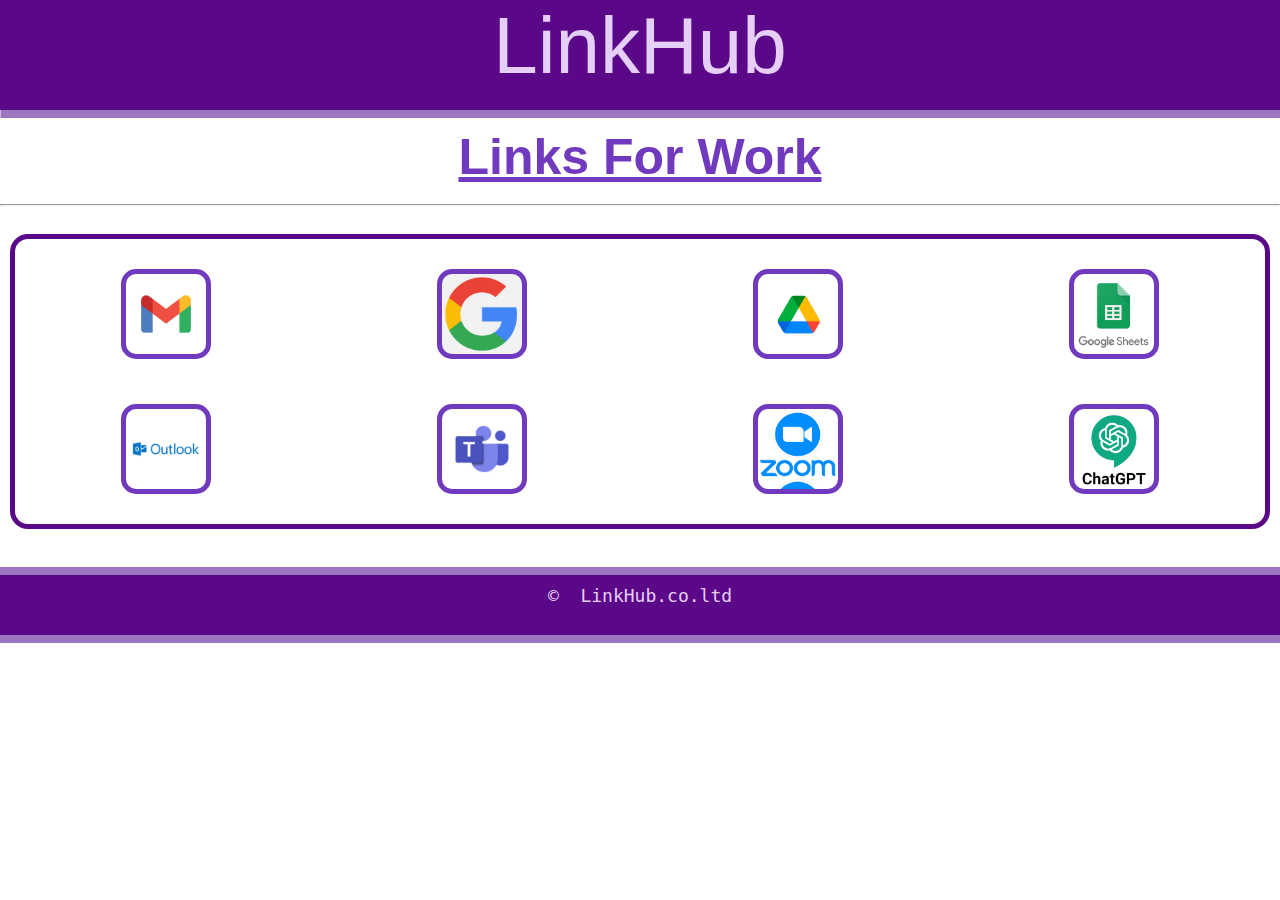
==== booking.html @ c508b238 "hgb" ====
<!DOCTYPE html>
<html lang="en">
<head>
    <meta charset="UTF-8">
    <meta name="viewport" content="width=device-width, initial-scale=1.0">
    <title>Work Links</title>
    <link rel="stylesheet" href="style.css">
</head>
<body>
    <header>
        <a href="index.html"> <div class="head">LinkHub</div></a>
    </header>
    <main>
        <br>
        <h1> Links For Work </h1>
        <br><hr><br>

        <div class="cr">
            <div id="cr1">
               <a href="https://mail.google.com/mail/u/0/" target="_main"><div class="temp2" id="t7"></div></a>
               <a href="https://www.google.com/" target="_main"><div class="temp2" id="t8"></div></a>
               <a href="https://drive.google.com/" target="_main" ><div class="temp2" id="t9"></div></a>
               <a href="https://www.google.com/sheets/about/" target="_main"><div class="temp2" id="t10"></div></a>
            </div>
            <div id="cr2">
               <a href="https://www.microsoft.com/en-us/microsoft-365/outlook/email-and-calendar-software-microsoft-outlook" target="_main"><div class="temp2" id="t11"></div></a>
               <a href="https://www.microsoft.com/en-in/microsoft-teams/log-in" target="_main"><div class="temp2" id="t12"></div></a>
               <a href="https://zoom.us/" target="_main"><div class="temp2" id="t13"></div></a>
               <a href="https://chat.openai.com/" target="_main"><div class="temp2" id="t14"></div></a>

            </div>
            
        </div>
        <br><br>


    </main>

    <footer>
        <div class="fr"><pre>&#169; &nbsp;LinkHub.co.ltd</pre></div>
    </footer>  
</body>
</html>
---- style.css ----
/* Primary */

*{
    margin : 0;
    padding :0;
}

/* Header Section 1 */
.head{
    height : 110px;
    text-align: center;
    font-weight: 500;
    font-family :cursive,Verdana, Geneva, Tahoma, sans-serif;
    font-size : 80px;
    background-color: #5B0888;
    color : #E5CFF7;
    box-shadow: 0.5px 8px #9D76C1;
}

/* Section 2 */
.f1{
    font-family : cursive,Verdana, Geneva, Tahoma, sans-serif;
    font-size : 40px;
    color : #713ABE;
    display : flex;
    flex-direction : row;
    justify-content: space-around;
    gap : 20px;
    padding : 15px;
    margin : 20px;

}

.f2{
    display:flex;
    flex-direction:column;
    gap : 20px;
    border : 4px solid #5B0888;
    border-radius : 18px;
    padding : 15px;
    justify-content: center;
}

#img1{
    border : 4px solid #5B0888;
    border-radius : 18px;
}

#f1{
    font-size : 20px;
}

#mline{
    height:15px;
    background-color: #9D76C1;
}

/* section 3 */

h1{
    font-family :cursive,Verdana, Geneva, Tahoma, sans-serif;
    color : #713ABE;
    text-align: center;
    font-size : 50px;
    text-decoration: underline;
}

.cr{
    border : 5px solid #5B0888;
    border-radius: 18px;
    padding : 15px;
    display : flex;
    flex-direction : column;
    justify-content: center;
    gap : 15px;
    margin : 10px;
}

#cr1,#cr2{
    display : flex;
    flex-direction : row;
    gap : 150px;
    justify-content: space-evenly;
    padding : 15px;
}


.temp1{
    border : 5px solid #713ABE;
    border-radius : 15px;
    height : 70px;
    width : 70px;
    display: flex;
    align-items: center;
    justify-content: center;
    padding : 50px;
    font-family:  cursive , Verdana, Geneva, Tahoma, sans-serif;
    font-size: 25px;
    font-weight : 200px;
    color :rgb(255, 255, 255,0);
}

a{
    text-decoration: none;
}

#t1{
    background-image: url(./src/workplace.png);
    background-size : cover;
}

#t1:hover{
    background-color: #713ABE;
    color : rgb(255, 250, 250);
    background-image: none;
}
#t2{
    background-image: url(./src/movies.png);
    background-size : cover;
}

#t2:hover{
    background-color: #713ABE;
    color : rgb(255, 250, 250);
    background-image: none;
}
#t3{
    background-image: url(./src/social-media.png);
    background-size : cover;
}

#t3:hover{
    background-color: #713ABE;
    color : rgb(255, 250, 250);
    background-image: none;
}
#t4{
    background-image: url(./src/feasibility.png);
    background-size : cover;
}

#t4:hover{
    background-color: #713ABE;
    color : rgb(255, 250, 250);
    background-image: none;
}
#t5{
    background-image: url(./src/world-news.png);
    background-size : cover;
}

#t5:hover{
    background-color: #713ABE;
    color : rgb(255, 250, 250);
    background-image: none;
}
#t6{
    background-image: url(./src/app-development.png);
    background-size : cover;
}

#t6:hover{
    background-color: #713ABE;
    color : rgb(255, 250, 250);
    background-image: none;
}

#y7{
  background-image: url(./src/app-development.png);
  background-size : cover;
}

#y7:hover{
  background-color: #713ABE;
  color : rgb(255, 250, 250);
  background-image: none;
}

#y8{
  background-image: url(./src/app-development.png);
  background-size : cover;
}

#y8:hover{
  background-color: #713ABE;
  color : rgb(255, 250, 250);
  background-image: none;
}

#y9{
  background-image: url(./src/app-development.png);
  background-size : cover;
}

#y9:hover{
  background-color: #713ABE;
  color : rgb(255, 250, 250);
  background-image: none;
}




h2{
    font-family :cursive,Verdana, Geneva, Tahoma, sans-serif;
    color : #713ABE;
    text-align: center;
    font-size : 30px;
    text-decoration: underline;
}

.f3{
    display : flex;
    flex-direction : row;
    justify-content: space-around;
    gap : 20px;
    padding : 15px;
    margin : 20px;
    color : #713ABE;
    font-weight: 500px;
}

input[type=text],[type=email]{
    border: 3px solid #713ABE;
    border-radius: 4px;
    height : 30px;
  }

  textarea{
    border: 3px solid #713ABE;
    border-radius: 4px;
    height : 60px;
  }

  button{
    background-color: #5B0888;
    color : white;
    height : 30px;
    width : 80px;
  }

  /* Pages */
  .temp2{
    height : 80px;
    width : 80px;
    border : 5px solid #713ABE;
    border-radius : 15px;  
  }

  #t7{
    background-image: url(./src/gmail.jpg);
    background-size: cover;
  }

  #t8{
    background-image: url(./src/google.png);
    background-size: cover;
  }

  #t9{
    background-image: url(./src/googledrive.png);
    background-size: cover;
  }

  #t10{
    background-image: url(./src/googlesheets.png);
    background-size: cover;
  }

  #t11{
    background-image: url(./src/outlook-logo-vector.png);
    background-size: contain;
  }

  #t12{
    background-image: url(./src/microsoft-teams.png);
    background-size: cover;
  }

  #t13{
    background-image: url(./src/zoom-logo.png);
    background-size: contain;
  }

  #t14{
    background-image: url(./src/ChatGPT.png);
    background-size: cover;
  }

  #t15{
    background-image: url(./src/netflix.png);
    background-size: cover;
  }

  #t16{
    background-image: url(./src/amazonp.png);
    background-size: cover;
  }
  #t17{
    background-image: url(./src/fallback_sonyliv_logo.png);
    background-size: cover;
  }
  #t18{
    background-image: url(./src/hbo.png);
    background-size: cover;
  }
  #t19{
    background-image: url(./src/hotstar.png);
    background-size: cover;
  } 
  #t20{
    background-image: url(./src/Zee5_Official_logo.svg.png);
    background-size: cover;
  }
  #t21{
    background-image: url(./src/jiocinema-logo.png);
    background-size: cover;
  }
  #t22{
    background-image: url(./src/youtube.png);
    background-size: cover;
  }
  #t23{
    background-image: url(./src/facebook-logo-3-1.png);
    background-size: cover;
  }
  #t24{
    background-image: url(./src/instagram1.jpg);
    background-size: cover;
  }
  #t25{
    background-image: url(./src/whatsapp.png);
    background-size: cover;
  }
  #t26{
    background-image: url(./src/Snapchat-logo.jpg);
    background-size: cover;
  }
  #t27{
    background-image: url(./src/linkedin-logo.png);
    background-size: cover;
  }
  #t28{
    background-image: url(./src/twitter-x.png);
    background-size: cover;
  }
  #t29{
    background-image: url(./src/gplus-.png);
    background-size: cover;
  }
  #t30{
    background-image: url(./src/tinder.png);
    background-size: cover;
  }
  #t31{
    background-image: url(./src/tinder.png);
    background-size: cover;
  }
  #t32{
    background-image: url(./src/tinder.png);
    background-size: cover;
  }
  #t33{
    background-image: url(./src/tinder.png);
    background-size: cover;
  }
  #t34{
    background-image: url(./src/tinder.png);
    background-size: cover;
  }
  #t35{
    background-image: url(./src/tinder.png);
    background-size: cover;
  }
  #t36{
    background-image: url(./src/tinder.png);
    background-size: cover;
  }





/* Footer */
.fr{
    background-color: #5B0888;
    color : #E5CFF7;
    box-shadow: 0 0 0.5px 8px #9D76C1;
    text-align: center;
    height : 40px;
    font-size: 18px;
    padding : 10px;
}
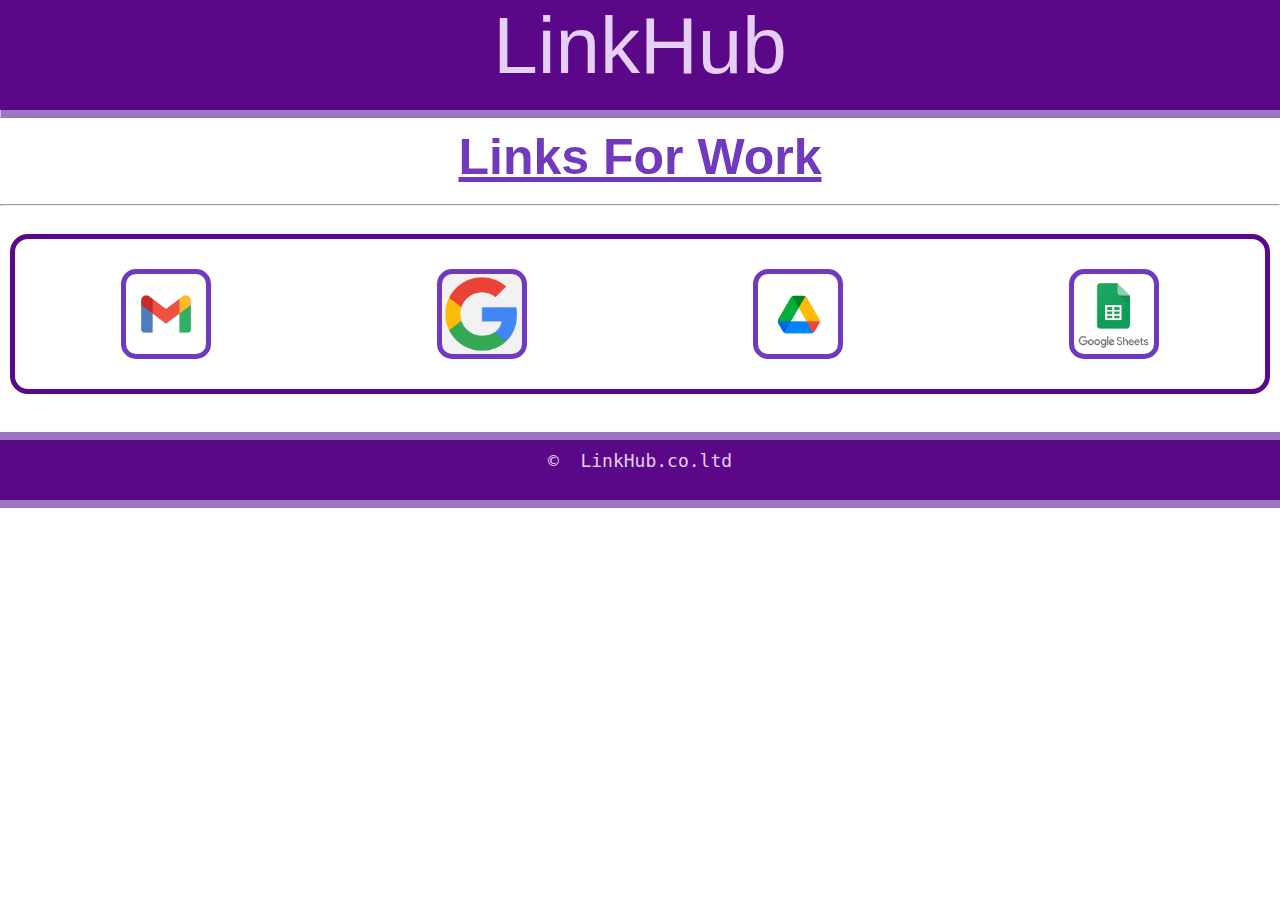
==== commit e5b308c6: "ff" ====
--- a/booking.html
+++ b/booking.html
@@ -17,18 +17,12 @@
 
         <div class="cr">
             <div id="cr1">
-               <a href="https://mail.google.com/mail/u/0/" target="_main"><div class="temp2" id="t7"></div></a>
-               <a href="https://www.google.com/" target="_main"><div class="temp2" id="t8"></div></a>
-               <a href="https://drive.google.com/" target="_main" ><div class="temp2" id="t9"></div></a>
-               <a href="https://www.google.com/sheets/about/" target="_main"><div class="temp2" id="t10"></div></a>
+               <a href="http://www.busindia.com/busindia_OSRTC.jsp" target="_main"><div class="temp2" id="t7"></div></a>
+               <a href="https://www.indianrail.gov.in/enquiry/StaticPages/StaticEnquiry.jsp?StaticPage=index.html" target="_main"><div class="temp2" id="t8"></div></a>
+               <a href="https://www.makemytrip.com/" target="_main" ><div class="temp2" id="t9"></div></a>
+               <a href="https://www.oyorooms.com/" target="_main"><div class="temp2" id="t10"></div></a>
             </div>
-            <div id="cr2">
-               <a href="https://www.microsoft.com/en-us/microsoft-365/outlook/email-and-calendar-software-microsoft-outlook" target="_main"><div class="temp2" id="t11"></div></a>
-               <a href="https://www.microsoft.com/en-in/microsoft-teams/log-in" target="_main"><div class="temp2" id="t12"></div></a>
-               <a href="https://zoom.us/" target="_main"><div class="temp2" id="t13"></div></a>
-               <a href="https://chat.openai.com/" target="_main"><div class="temp2" id="t14"></div></a>
-
-            </div>
+            
             
         </div>
         <br><br>
--- a/style.css
+++ b/style.css
@@ -352,16 +352,18 @@
     background-image: url(./src/tinder.png);
     background-size: cover;
   }
+
+  /* learning */
   #t31{
-    background-image: url(./src/tinder.png);
+    background-image: url(./src/wikipidia.jpg);
     background-size: cover;
   }
   #t32{
-    background-image: url(./src/tinder.png);
+    background-image: url(./src/w3.jpg);
     background-size: cover;
   }
   #t33{
-    background-image: url(./src/tinder.png);
+    background-image: url(./src/udemy.jpg);
     background-size: cover;
   }
   #t34{
@@ -373,6 +375,26 @@
     background-size: cover;
   }
   #t36{
+    background-image: url(./src/tinder.png);
+    background-size: cover;
+  }
+  #t37{
+    background-image: url(./src/tinder.png);
+    background-size: cover;
+  }
+  #t38{
+    background-image: url(./src/tinder.png);
+    background-size: cover;
+  }
+  #t39{
+    background-image: url(./src/tinder.png);
+    background-size: cover;
+  }
+  #t40{
+    background-image: url(./src/tinder.png);
+    background-size: cover;
+  }
+  #t41{
     background-image: url(./src/tinder.png);
     background-size: cover;
   }
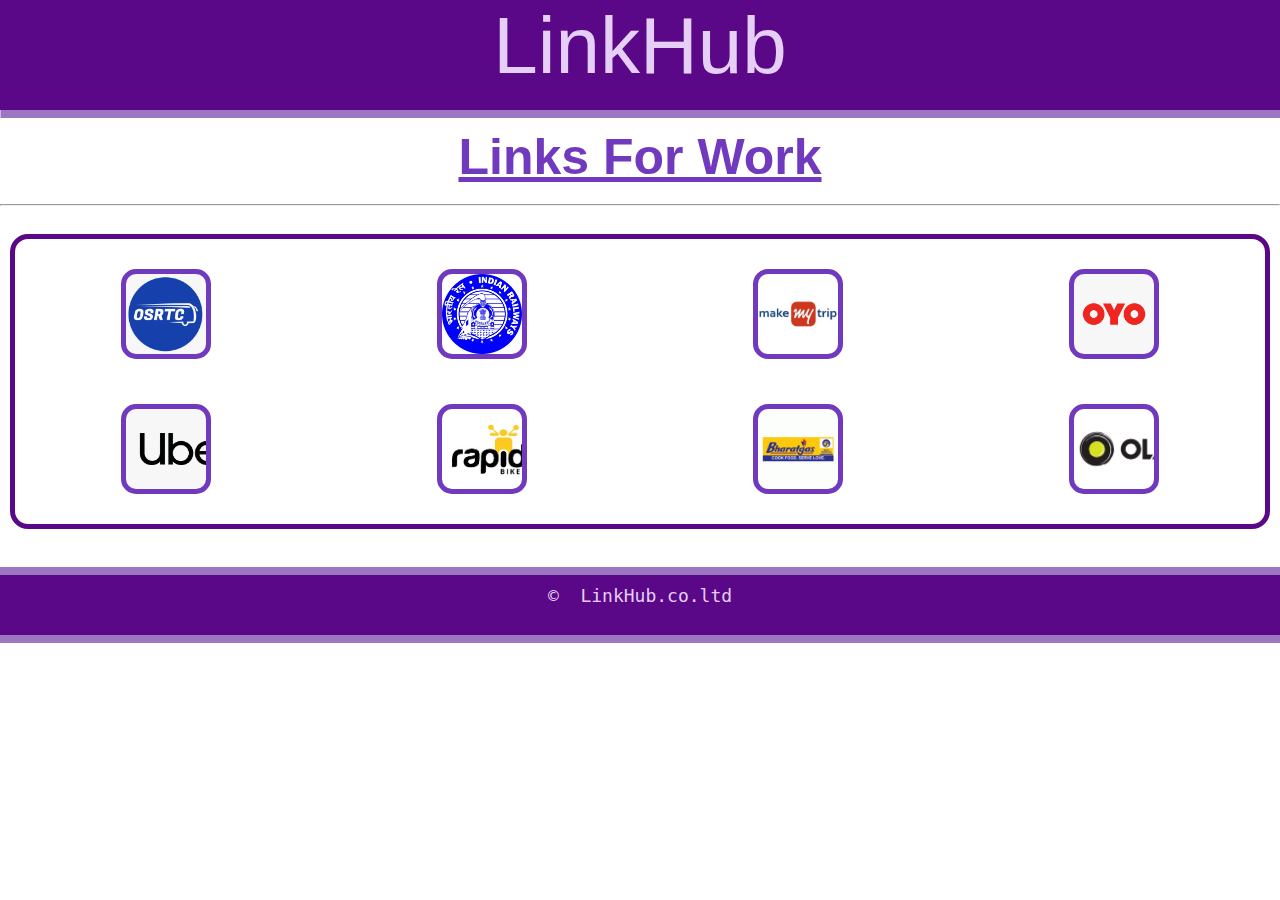
==== commit e4dff1fc: "gg" ====
--- a/booking.html
+++ b/booking.html
@@ -17,12 +17,17 @@
 
         <div class="cr">
             <div id="cr1">
-               <a href="http://www.busindia.com/busindia_OSRTC.jsp" target="_main"><div class="temp2" id="t7"></div></a>
-               <a href="https://www.indianrail.gov.in/enquiry/StaticPages/StaticEnquiry.jsp?StaticPage=index.html" target="_main"><div class="temp2" id="t8"></div></a>
-               <a href="https://www.makemytrip.com/" target="_main" ><div class="temp2" id="t9"></div></a>
-               <a href="https://www.oyorooms.com/" target="_main"><div class="temp2" id="t10"></div></a>
+               <a href="http://www.busindia.com/busindia_OSRTC.jsp" target="_main"><div class="temp2" id="t55"></div></a>
+               <a href="https://www.indianrail.gov.in/enquiry/StaticPages/StaticEnquiry.jsp?StaticPage=index.html" target="_main"><div class="temp2" id="t56"></div></a>
+               <a href="https://www.makemytrip.com/" target="_main" ><div class="temp2" id="t57"></div></a>
+               <a href="https://www.oyorooms.com/" target="_main"><div class="temp2" id="t58"></div></a>
             </div>
-            
+            <div id="cr1">
+                <a href="https://www.uber.com/in/en/" target="_main"><div class="temp2" id="t59"></div></a>
+                <a href="https://www.rapido.bike/" target="_main"><div class="temp2" id="t60"></div></a>
+                <a href="https://my.ebharatgas.com/BookCylinder/Index" target="_main" ><div class="temp2" id="t61"></div></a>
+                <a href="https://book.olacabs.com/" target="_main"><div class="temp2" id="t62"></div></a>
+             </div>
             
         </div>
         <br><br>
--- a/style.css
+++ b/style.css
@@ -367,25 +367,28 @@
     background-size: cover;
   }
   #t34{
-    background-image: url(./src/tinder.png);
+    background-image: url(./src/cousera.jpg);
     background-size: cover;
   }
   #t35{
-    background-image: url(./src/tinder.png);
+    background-image: url(./src/ge);
     background-size: cover;
   }
   #t36{
-    background-image: url(./src/tinder.png);
+    background-image: url(./src/nptel.jpg);
     background-size: cover;
   }
   #t37{
-    background-image: url(./src/tinder.png);
+    background-image: url(./src/techtarget.jpg);
     background-size: cover;
   }
   #t38{
-    background-image: url(./src/tinder.png);
-    background-size: cover;
-  }
+    background-image: url(./src/thousandeye.jpg);
+    background-size: cover;
+  }
+
+/* News */
+
   #t39{
     background-image: url(./src/tinder.png);
     background-size: cover;
@@ -398,6 +401,145 @@
     background-image: url(./src/tinder.png);
     background-size: cover;
   }
+  #t42{
+    background-image: url(./src/tinder.png);
+    background-size: cover;
+  }
+  #t43{
+    background-image: url(./src/tinder.png);
+    background-size: cover;
+  }
+  #t44{
+    background-image: url(./src/tinder.png);
+    background-size: cover;
+  }
+  #t45{
+    background-image: url(./src/tinder.png);
+    background-size: cover;
+  }
+  #t46{
+    background-image: url(./src/tinder.png);
+    background-size: cover;
+  }
+
+/* shoping */
+
+#t47{
+    background-image: url(./src/amazon.jpg);
+    background-size: cover;
+  }
+  #t48{
+    background-image: url(./src/flipkart.jpg);
+    background-size: cover;
+  }
+  #t49{
+    background-image: url(./src/tata\ neo.jpg);
+    background-size: cover;
+  }
+  #t50{
+    background-image: url(./src/myntra.jpg);
+    background-size: cover;
+  }
+  #t51{
+    background-image: url(./src/mesho.jpg);
+    background-size: cover;
+  }
+  #t52{
+    background-image: url(./src/beakh.jpg);
+    background-size: cover;
+  }
+  #t53{
+    background-image: url(./src/tinder.png);
+    background-size: cover;
+  }
+  #t54{
+    background-image: url(./src/tinder.png);
+    background-size: cover;
+  }
+/*Booking*/
+
+#t55{
+  background-image: url(./src/osrtc.jpg);
+  background-size: cover;
+}
+#t56{
+  background-image: url(./src/indiarail.jpg);
+  background-size: cover;
+}
+#t57{
+  background-image: url(./src/makemytrip.jpg);
+  background-size: cover;
+}
+#t58{
+  background-image: url(./src/oyo.jpg);
+  background-size: cover;
+}
+#t59{
+  background-image: url(./src/uber.jpg);
+  background-size: cover;
+}
+#t60{
+  background-image: url(./src/rapido.jpg);
+  background-size: cover;
+}
+#t61{
+  background-image: url(./src/bharatgas.jpg);
+  background-size: cover;
+}
+#t62{
+  background-image: url(./src/ola.jpg);
+  background-size: cover;
+}
+
+/* trading */
+
+#t63{
+  background-image: url(./src/zerodha.jpg);
+  background-size: cover;
+}
+#t64{
+  background-image: url(./src/grow.jpg);
+  background-size: cover;
+}
+#t65{
+  background-image: url(./src/angelone.jpg);
+  background-size: cover;
+}
+#t66{
+  background-image: url(./src/upstock.jpg);
+  background-size: cover;
+}
+#t67{
+  background-image: url(./src/tradingview.jpg);
+  background-size: cover;
+}
+#t68{
+  background-image: url(./src/tinder.png);
+  background-size: cover;
+}
+#t69{
+  background-image: url(./src/screenerlll.jpg);
+  background-size: cover;
+}
+#t70{
+  background-image: url(./src/intradayscanner.jpg);
+  background-size: cover;
+}
+
+/* cryptro */
+
+#t71{
+  background-image: url(./src/coinswitcch.jpg);
+  background-size: cover;
+}
+#t72{
+  background-image: url(./src/wazirx.jpg);
+  background-size: cover;
+}
+#t73{
+  background-image: url(./src/coindcx.jpg);
+  background-size: cover;
+}
 
 
 
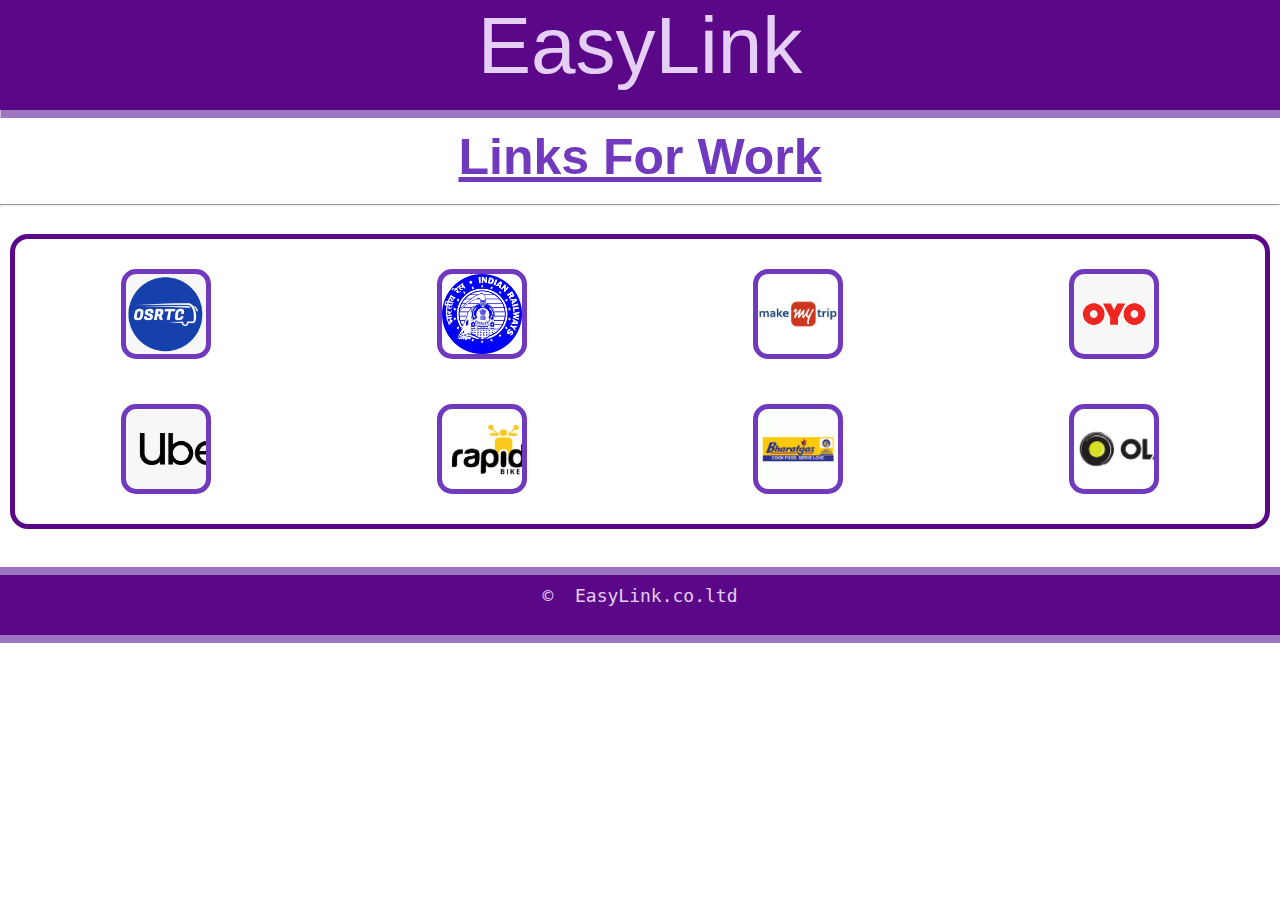
==== commit 86c3e888: "jjj" ====
--- a/booking.html
+++ b/booking.html
@@ -8,7 +8,7 @@
 </head>
 <body>
     <header>
-        <a href="index.html"> <div class="head">LinkHub</div></a>
+        <a href="index.html"> <div class="head">EasyLink</div></a>
     </header>
     <main>
         <br>
@@ -36,7 +36,7 @@
     </main>
 
     <footer>
-        <div class="fr"><pre>&#169; &nbsp;LinkHub.co.ltd</pre></div>
+        <div class="fr"><pre>&#169; &nbsp;EasyLink.co.ltd</pre></div>
     </footer>  
 </body>
 </html>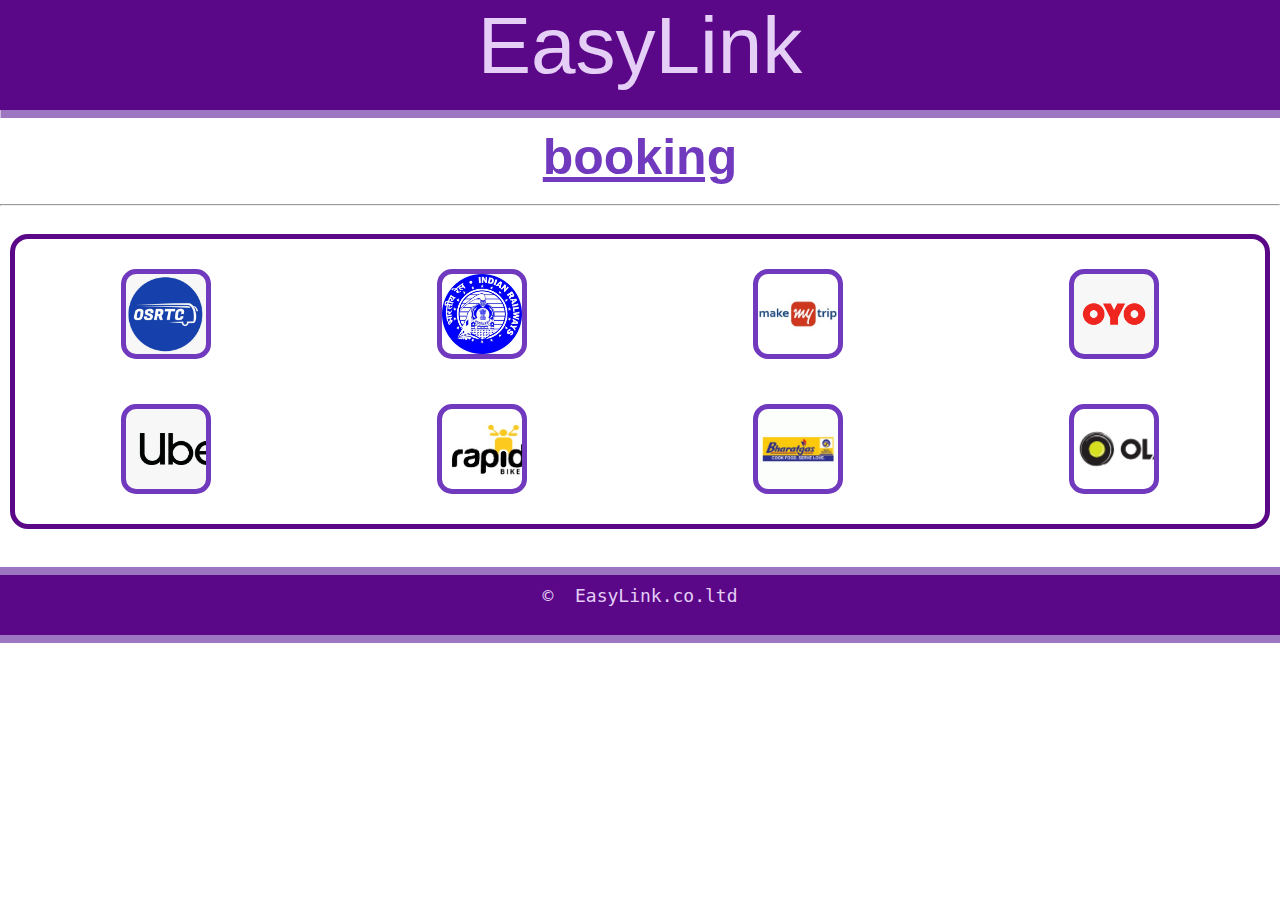
==== commit 79621eb5: "ddd" ====
--- a/booking.html
+++ b/booking.html
@@ -12,7 +12,7 @@
     </header>
     <main>
         <br>
-        <h1> Links For Work </h1>
+        <h1> booking </h1>
         <br><hr><br>
 
         <div class="cr">
--- a/style.css
+++ b/style.css
@@ -155,7 +155,7 @@
     background-image: none;
 }
 #t6{
-    background-image: url(./src/app-development.png);
+    background-image: url(./src/shopping.png);
     background-size : cover;
 }
 
@@ -166,7 +166,7 @@
 }
 
 #y7{
-  background-image: url(./src/app-development.png);
+  background-image: url(./src/boking.jpg);
   background-size : cover;
 }
 
@@ -177,7 +177,7 @@
 }
 
 #y8{
-  background-image: url(./src/app-development.png);
+  background-image: url(./src/sharemarket.png);
   background-size : cover;
 }
 
@@ -188,7 +188,7 @@
 }
 
 #y9{
-  background-image: url(./src/app-development.png);
+  background-image: url(./src/crypto.png);
   background-size : cover;
 }
 
@@ -371,7 +371,7 @@
     background-size: cover;
   }
   #t35{
-    background-image: url(./src/ge);
+    background-image: url(./src/geekforgek.png);
     background-size: cover;
   }
   #t36{
@@ -390,35 +390,35 @@
 /* News */
 
   #t39{
-    background-image: url(./src/tinder.png);
+    background-image: url(./src/sambada.jpg);
     background-size: cover;
   }
   #t40{
-    background-image: url(./src/tinder.png);
+    background-image: url(./src/samaza.jpg);
     background-size: cover;
   }
   #t41{
-    background-image: url(./src/tinder.png);
+    background-image: url(./src/dharittri.jpg);
     background-size: cover;
   }
   #t42{
-    background-image: url(./src/tinder.png);
+    background-image: url(./src/sakal.jpg);
     background-size: cover;
   }
   #t43{
-    background-image: url(./src/tinder.png);
+    background-image: url(./src/otv.jpg);
     background-size: cover;
   }
   #t44{
-    background-image: url(./src/tinder.png);
+    background-image: url(./src/kanak.jpg);
     background-size: cover;
   }
   #t45{
-    background-image: url(./src/tinder.png);
+    background-image: url(./src/abp.jpg);
     background-size: cover;
   }
   #t46{
-    background-image: url(./src/tinder.png);
+    background-image: url(./src/aajtak.jpg);
     background-size: cover;
   }
 
